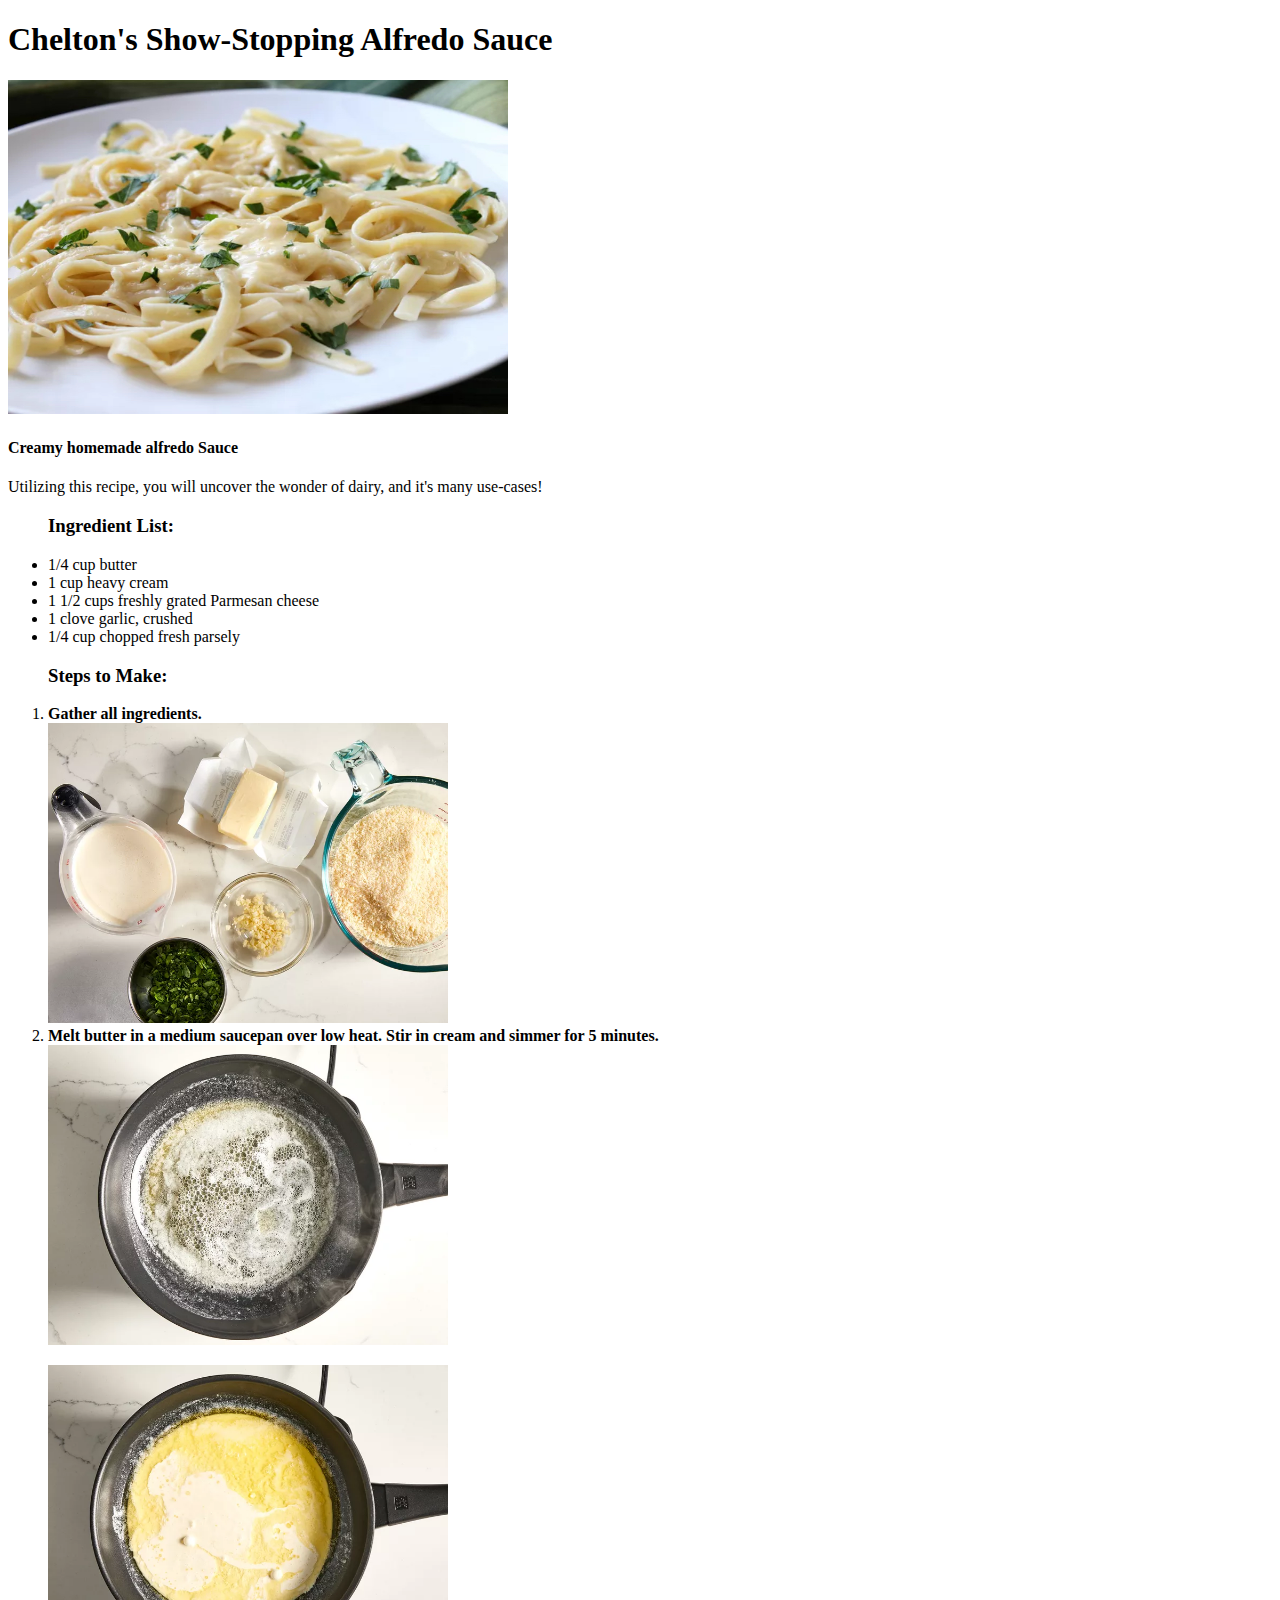
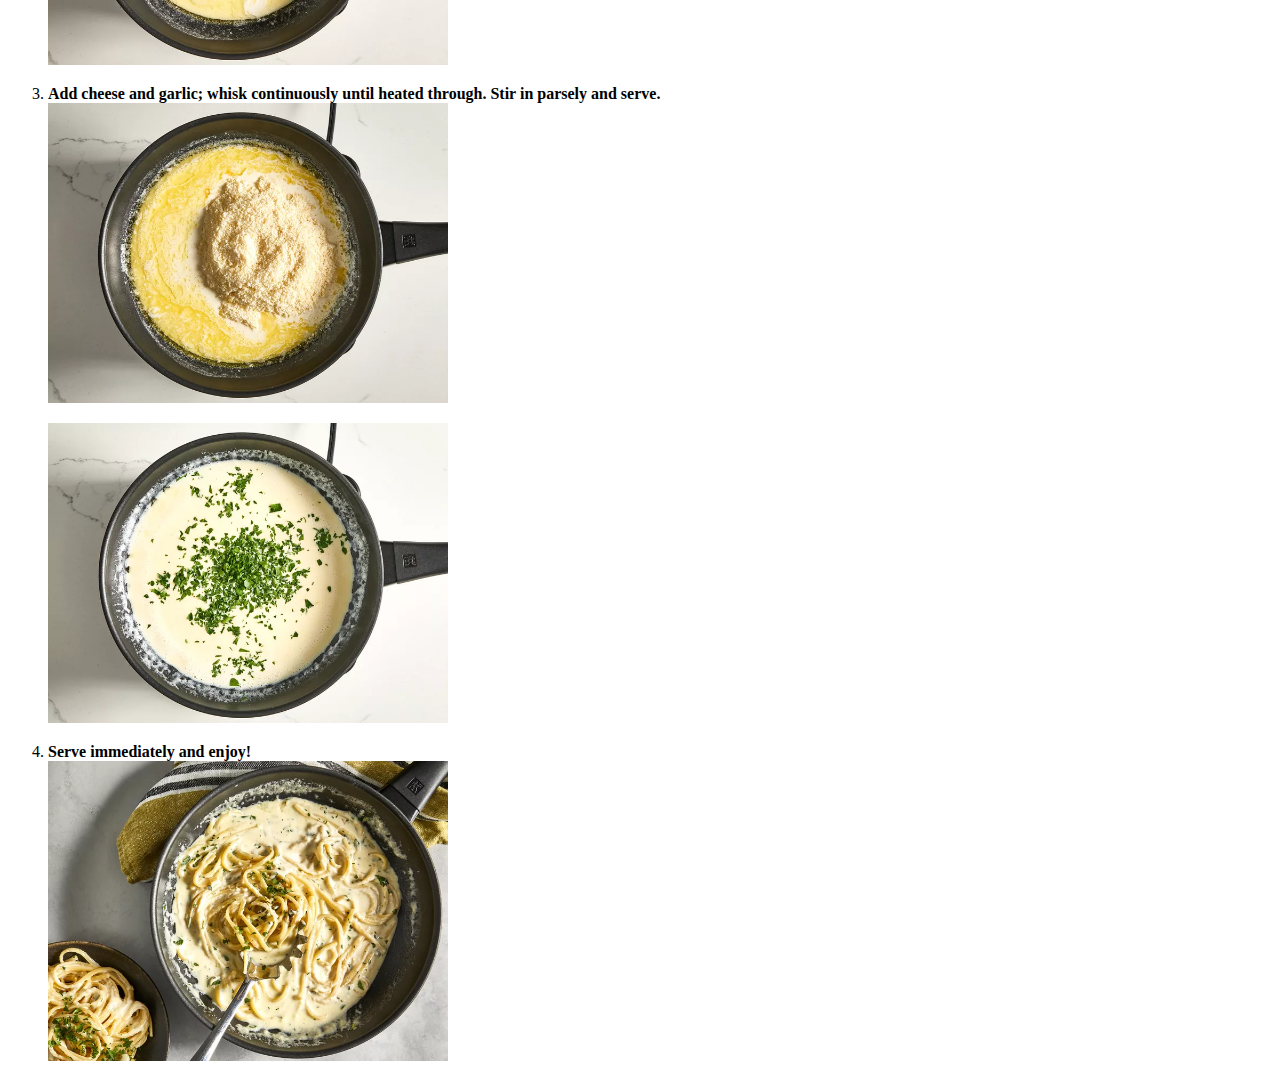
==== recipes/alfredo_sauce.html @ f93631ba "Publish odin-recipes HTML and README files" ====
<!DOCTYPE html>
<html lang="en">
<head>
    <meta charset="UTF-8">
    <title>Chelton's Recipes</title>
</head>
<body>
    <h1>Chelton's Show-Stopping Alfredo Sauce</h1>
    <img src="recipe_images/Alfredo_Sauce.jpg" alt="Plate of Alfredo" height="334" width="500"/>
    <h4>Creamy homemade alfredo Sauce</h4>
    <p>Utilizing this recipe, you will uncover the wonder of dairy, and it's many use-cases!</p>
    <ul>
        <h3>Ingredient List:</h3>
        <li>1/4 cup butter</li>
        <li>1 cup heavy cream</li>
        <li>1 1/2 cups freshly grated Parmesan cheese</li>
        <li>1 clove garlic, crushed</li>
        <li>1/4 cup chopped fresh parsely</li>
    </ul>
    <ol>
        <h3>Steps to Make:</h3>
        <li><strong>Gather all ingredients.</strong></li>
        <img src="recipe_images/gatheringredients.jpg" height="300" width="400"/>
        <li><strong>Melt butter in a medium saucepan over low heat. Stir in cream and simmer for 5 minutes.</strong></li>
        <img src="recipe_images/buttermelt.jpg" height="300" width="400"/>
        <p><img src="recipe_images/cream_butter.jpg" height="300" width="400"/></p>
        <li><strong>Add cheese and garlic; whisk continuously until heated through. Stir in parsely and serve.</strong></li>
        <img src="recipe_images/cheese.jpg" height="300" width="400"/>
        <p><img src="recipe_images/parsley.jpg" height="300" width="400"/></p>
        <li><strong>Serve immediately and enjoy!</strong></li>
        <img src="recipe_images/finished_alfredo.jpg" height="300" width="400"/>
    </ol>
</body>
</html>
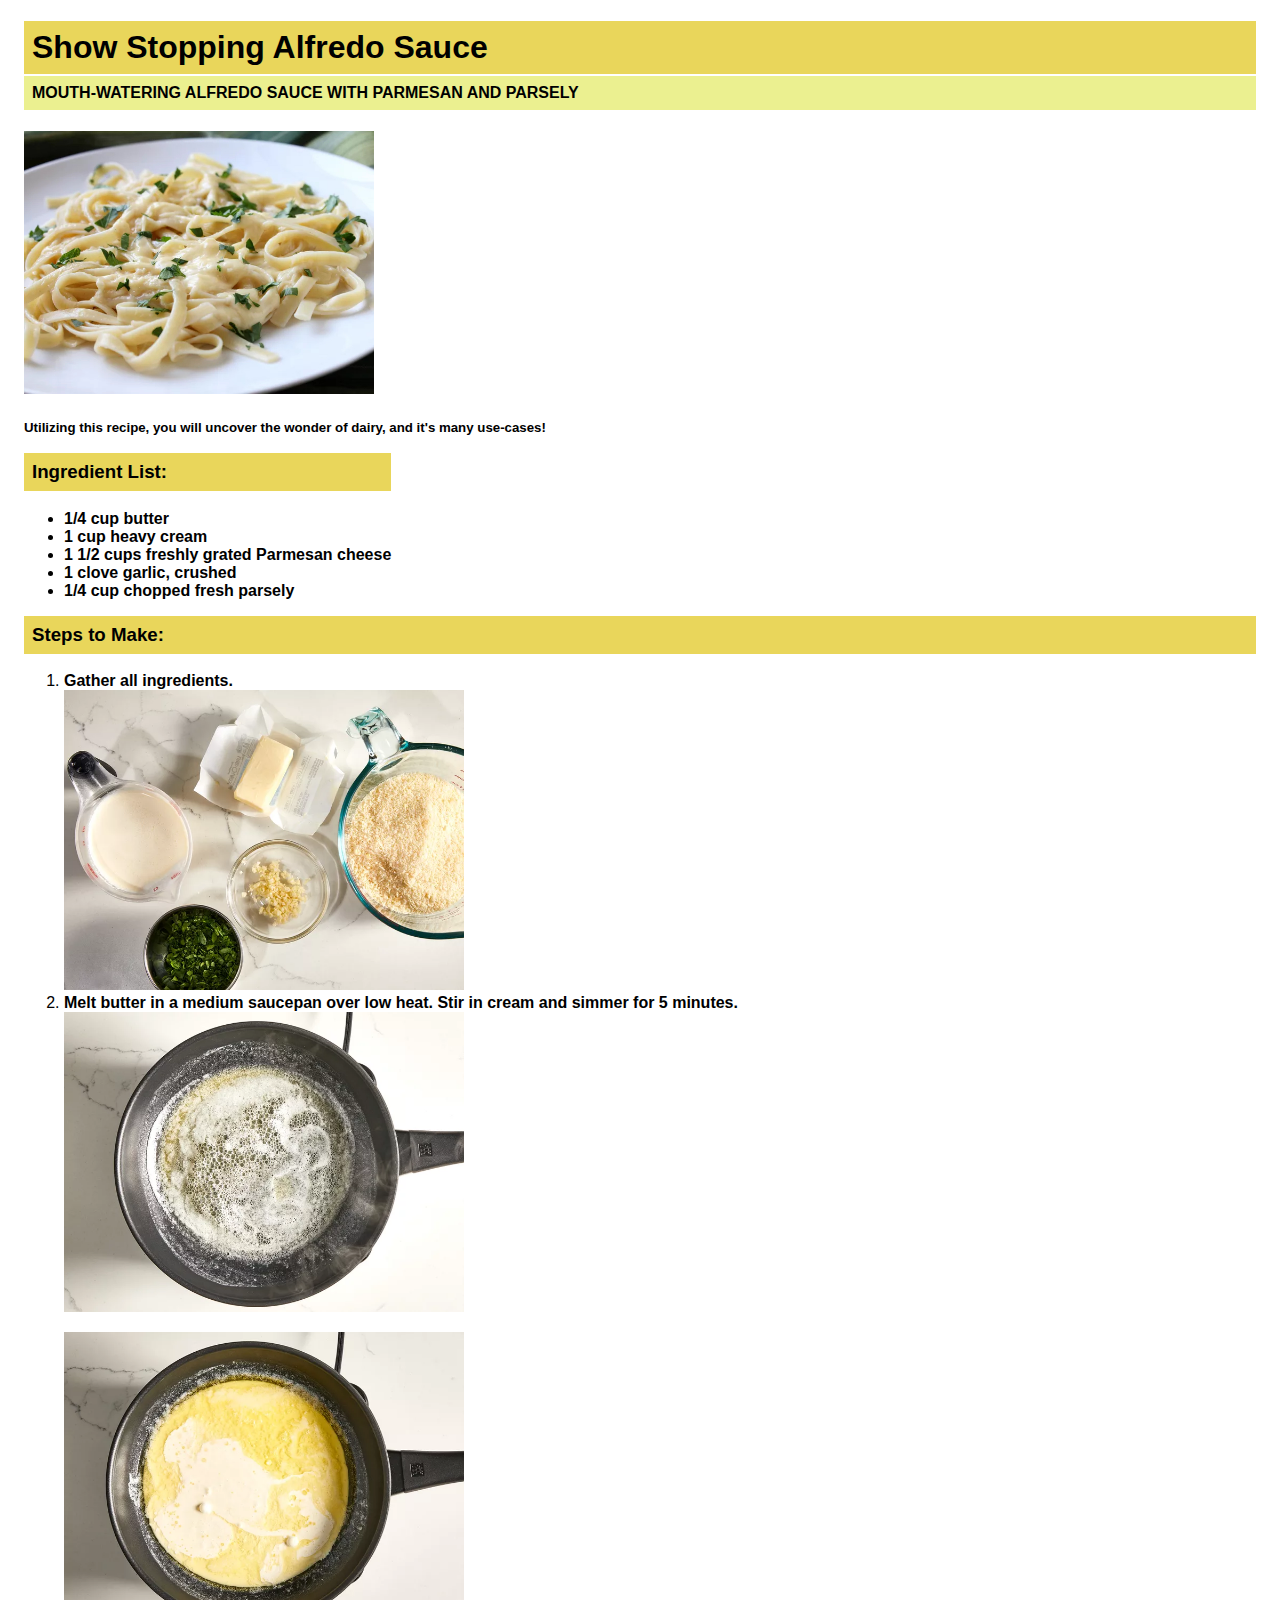
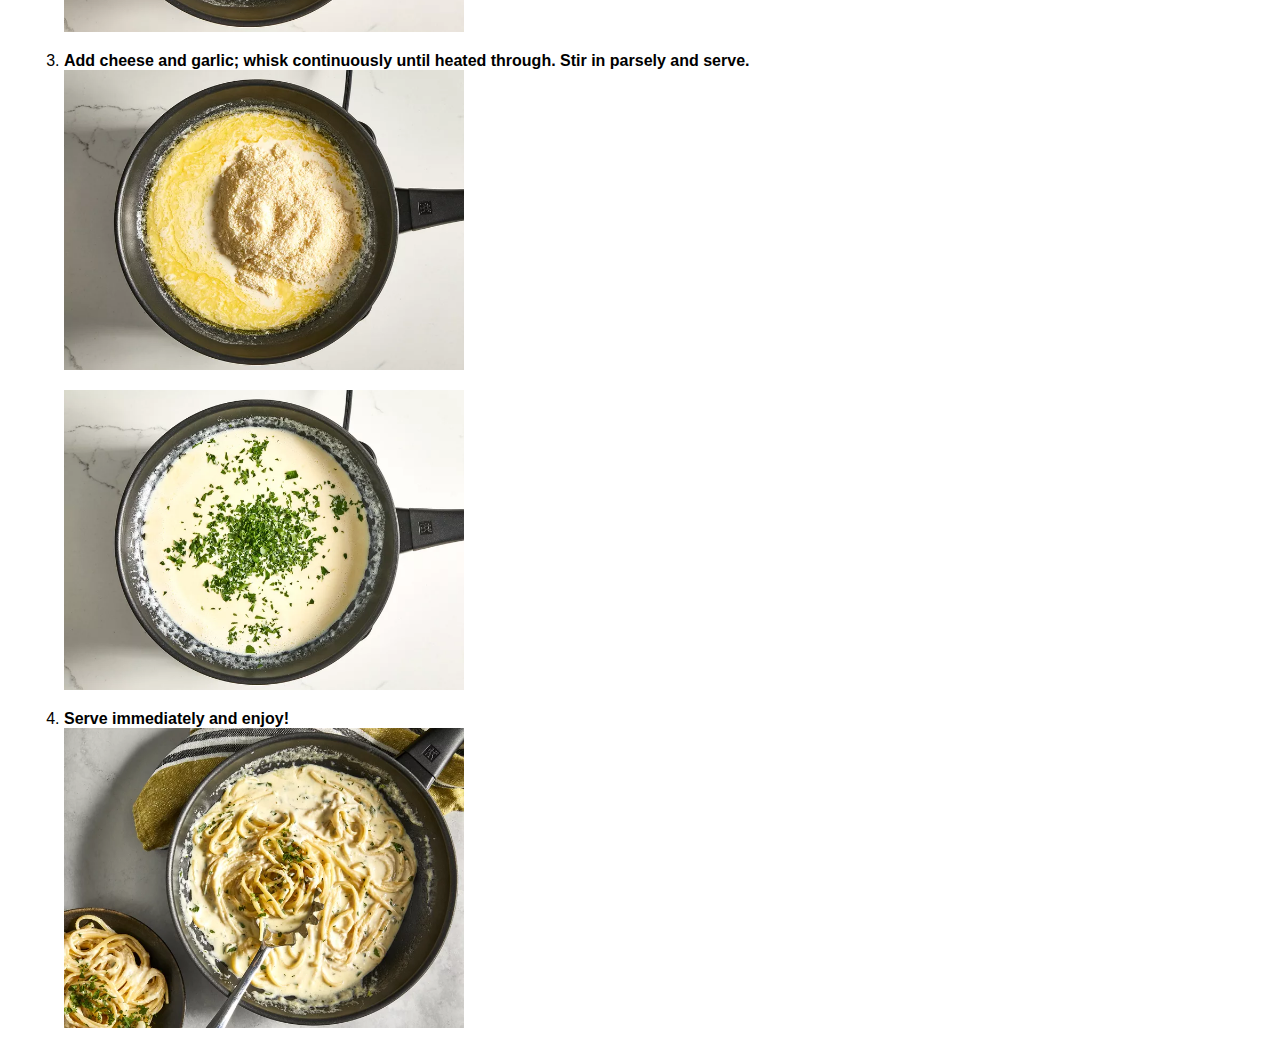
==== commit 8e0e8e25: "Add styling to alfredo_sauce.html" ====
--- a/recipes/alfredo_sauce.html
+++ b/recipes/alfredo_sauce.html
@@ -3,19 +3,22 @@
 <head>
     <meta charset="UTF-8">
     <title>Chelton's Recipes</title>
+    <link rel="stylesheet" href="Alfredo/alfredo_styles.css">
 </head>
 <body>
-    <h1>Chelton's Show-Stopping Alfredo Sauce</h1>
-    <img src="recipe_images/Alfredo_Sauce.jpg" alt="Plate of Alfredo" height="334" width="500"/>
-    <h4>Creamy homemade alfredo Sauce</h4>
-    <p>Utilizing this recipe, you will uncover the wonder of dairy, and it's many use-cases!</p>
+    <h1>Show Stopping Alfredo Sauce</h1>
+    <h4>MOUTH-WATERING ALFREDO SAUCE WITH PARMESAN AND PARSELY</h4>
+    <img src="recipe_images/Alfredo_Sauce.jpg" alt="Plate of Alfredo" height="auto" width="350"/>
+    <p><h5>Utilizing this recipe, you will uncover the wonder of dairy, and it's many use-cases!</h5></p>
     <ul>
         <h3>Ingredient List:</h3>
+        <strong>
         <li>1/4 cup butter</li>
         <li>1 cup heavy cream</li>
         <li>1 1/2 cups freshly grated Parmesan cheese</li>
         <li>1 clove garlic, crushed</li>
         <li>1/4 cup chopped fresh parsely</li>
+        </strong>
     </ul>
     <ol>
         <h3>Steps to Make:</h3>
--- a/recipes/Alfredo/alfredo_styles.css
+++ b/recipes/Alfredo/alfredo_styles.css
@@ -0,0 +1,30 @@
+body {
+    font-family: 'Segoe UI', Tahoma, Geneva, Verdana, sans-serif;
+    margin-left: 24px;
+    margin-right: 24px;
+}
+
+h1 {
+    background-color: rgb(233, 214, 91);
+    padding: 8px;
+}
+h4 {
+    background-color: rgb(235, 240, 144);
+    padding: 8px;
+    margin-top: -20px;
+}
+h3 {
+    background-color: rgb(233, 214, 91);
+    padding: 8px;
+    margin-top: -20px;
+    margin-left: -40px;
+}
+ul {
+    display: inline-block;
+    margin-bottom: 20px;
+
+}
+
+ol {
+    display: block;
+}